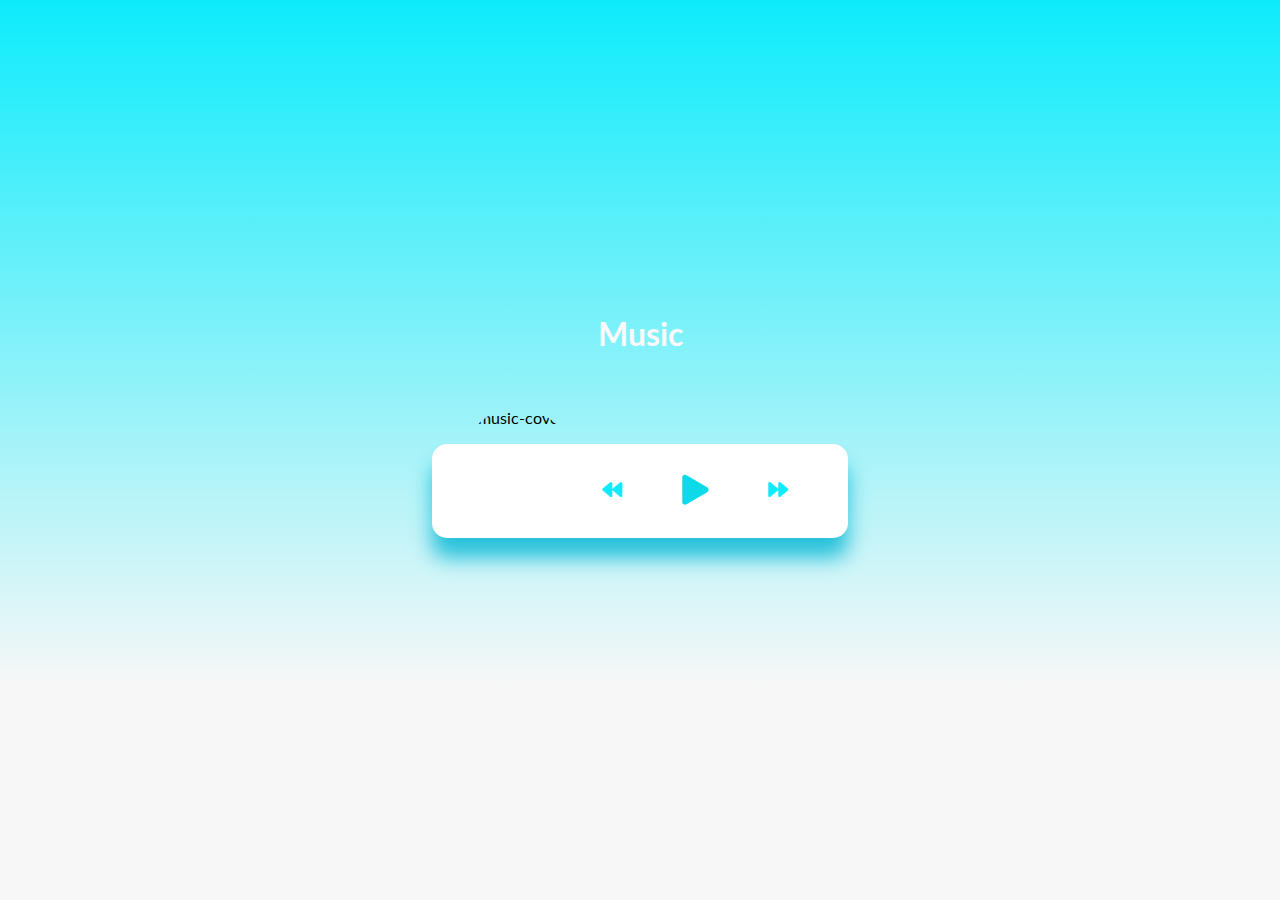
==== index.html @ c83d805a "Add files via upload" ====
<!DOCTYPE html>
<html lang="en">
<head>
    <meta charset="UTF-8">
    <meta name="viewport" content="width=device-width, initial-scale=1.0">
    <link rel="stylesheet" href="https://cdnjs.cloudflare.com/ajax/libs/font-awesome/5.10.2/css/all.min.css" />
    <link rel="stylesheet" href="style.css">
    <title>Music</title>
</head>

<body>
    <h1 style="color:rgb(252, 249, 251)">Music</h1>

    <div class="music-container" id="music-container">
        <!-- 音乐信息 -->
        <div class="music-info">
            <!-- 音乐标题 -->
            <h4 id="title"></h4>
            <!-- 音乐播放进度条 -->
            <div class="progress-container" id="progress-container">
                <div class="progress" id="progress"></div>
            </div>
        </div>

        <!-- 默认第一首音乐 -->
        <audio src="music/打上花火.mp3" id="audio"></audio>

        <!-- 音乐封面 -->
        <div class="img-container">
            <img src="img/打上花火.jpg" alt="music-cover" id="music-cover">
        </div>
        <!-- 播放控制 -->
        <div class="navigation">
            <button id="prev" class="action-btn">
                <i class="fas fa-backward"></i>
            </button>
            <button id="play" class="action-btn action-btn-big">
                <i class="fas fa-play"></i>
            </button>
            <button id="next" class="action-btn">
                <i class="fas fa-forward"></i>
            </button>
        </div>
    </div>
    <script src="script.js"></script>
</body>

</html>
---- style.css ----
@import url('https://fonts.googleapis.com/css?family=Lato&display=swap');

* {
    box-sizing: border-box;
}

body {
    background-image: linear-gradient(0deg,
            rgba(247, 247, 247, 1) 23.8%,
            #0decfc);
    height: 100vh;
    display: flex;
    /* 沿垂直主轴上下垂直排列 */
    flex-direction: column;
    /* 主轴水平居中 */
    align-items: center;
    /* 主轴垂直居中 */
    justify-content: center;
    font-family: 'Lato', sans-serif;
    margin: 0;
}

.music-container {
    background-color: #fff;
    border-radius: 15px;
    box-shadow: 0 20px 20px 0 rgba(8, 182, 212, 0.822);
    display: flex;
    padding: 20px 30px;
    position: relative;
    margin: 70px 0;
    z-index: 10;
}

.img-container {
    position: relative;
    width: 110px;
}

.img-container::after {
    content: "";
    background-color: #fff;
    border-radius: 50%;
    position: absolute;
    bottom: 100%;
    left: 50%;
    width: 15px;
    height: 15px;
    /* 旋转 */
    transform: translate(-50%, 50%);
}

.img-container img {
    border-radius: 50%;
    height: 110px;
    width: inherit;
    object-fit: cover;
    position: absolute;
    bottom: 0;
    left: 0;
    /* 封面360°旋转，默认不动 */
    animation: rotate 3s linear infinite;
    animation-play-state: paused;
}

.music-container.play .img-container img {
    /* 播放 */
    animation-play-state: running;
}

/* 定义旋转动画 */
@keyframes rotate {
    from {
        transform: rotate(0);
    }

    to {
        transform: rotate(360deg);
    }
}

.navigation {
    display: flex;
    align-items: center;
    justify-content: center;
    z-index: 1;
}

.action-btn {
    /* 取消默认样式 */
    border: 0;
    background-color: #fff;
    /* ----- */
    color: #0decfc;
    font-size: 20px;
    cursor: pointer;
    padding: 10px;
    margin: 0 20px;
}

.action-btn:focus {
    /* 取消默认样式 */
    outline: 0;
}

.action-btn.action-btn-big {
    color: #0cdae9;
    font-size: 30px;
}

.music-info {
    position: absolute;
    top: 0;
    left: 20px;
    /* 父元素宽度-40px */
    width: calc(100% - 40px);
    background-color: rgba(255, 255, 255, 0.5);
    border-radius: 15px 15px 0 0;
    padding: 10px 10px 10px 150px;
    /* 没播放时默认隐藏 */
    opacity: 0;
    transform: translateY(0%);
    transition: transform 0.3s ease-in, opacity 0.3s ease-in;
    z-index: 0;
}

.music-info h4 {
    /* 取消默认边距 */
    margin: 0;
}

.music-container.play .music-info {
    opacity: 1;
    transform: translateY(-100%);
}


.progress-container {
    background-color: #fff;
    border-radius: 5px;
    cursor: pointer;
    margin: 10px 0;
    height: 4px;
    width: 100%;
}

.progress {
    background-color: #0decfc;
    border-radius: 5px;
    height: 100%;
    /* 一开始进度条长度为0 */
    width: 0%;
    transition: width 0.1s linear;

}
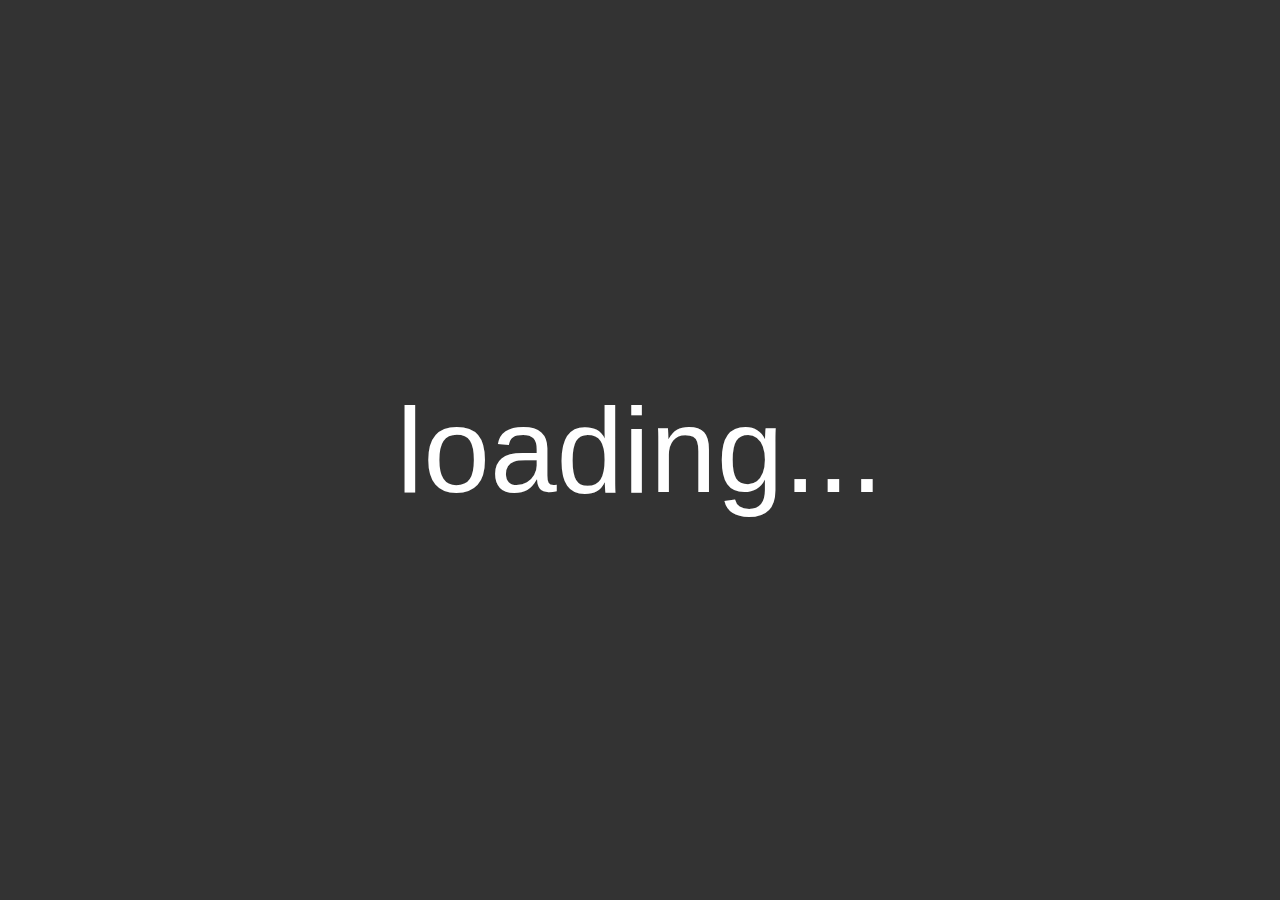
==== commit 511af2f4: "Create index.html" ====
--- a/index.html
+++ b/index.html
@@ -1,48 +1,35 @@
 <!DOCTYPE html>
 <html lang="en">
 <head>
-    <meta charset="UTF-8">
-    <meta name="viewport" content="width=device-width, initial-scale=1.0">
-    <link rel="stylesheet" href="https://cdnjs.cloudflare.com/ajax/libs/font-awesome/5.10.2/css/all.min.css" />
-    <link rel="stylesheet" href="style.css">
-    <title>Music</title>
+<meta charset="UTF-8">
+<meta name="viewport" content="width=device-width, initial-scale=1.0">
+<title>Loading Page</title>
+<style>
+    body {
+        background-color: #333;
+        display: flex;
+        justify-content: center;
+        align-items: center;
+        height: 100vh;
+        margin: 0;
+        font-family: Arial, sans-serif;
+    }
+    
+    .loading-text {
+        color: white;
+        font-size: 120px;
+        text-align: center;
+    }
+</style>
 </head>
+<body>
+<div class="loading-text">loading...</div>
 
-<body>
-    <h1 style="color:rgb(252, 249, 251)">Music</h1>
-
-    <div class="music-container" id="music-container">
-        <!-- 音乐信息 -->
-        <div class="music-info">
-            <!-- 音乐标题 -->
-            <h4 id="title"></h4>
-            <!-- 音乐播放进度条 -->
-            <div class="progress-container" id="progress-container">
-                <div class="progress" id="progress"></div>
-            </div>
-        </div>
-
-        <!-- 默认第一首音乐 -->
-        <audio src="music/打上花火.mp3" id="audio"></audio>
-
-        <!-- 音乐封面 -->
-        <div class="img-container">
-            <img src="img/打上花火.jpg" alt="music-cover" id="music-cover">
-        </div>
-        <!-- 播放控制 -->
-        <div class="navigation">
-            <button id="prev" class="action-btn">
-                <i class="fas fa-backward"></i>
-            </button>
-            <button id="play" class="action-btn action-btn-big">
-                <i class="fas fa-play"></i>
-            </button>
-            <button id="next" class="action-btn">
-                <i class="fas fa-forward"></i>
-            </button>
-        </div>
-    </div>
-    <script src="script.js"></script>
+<script>
+    // 等待2秒后跳转
+    setTimeout(function() {
+        window.location.href = 'https://furika46.github.io/music';
+    }, 2000);
+</script>
 </body>
-
-</html>+</html>
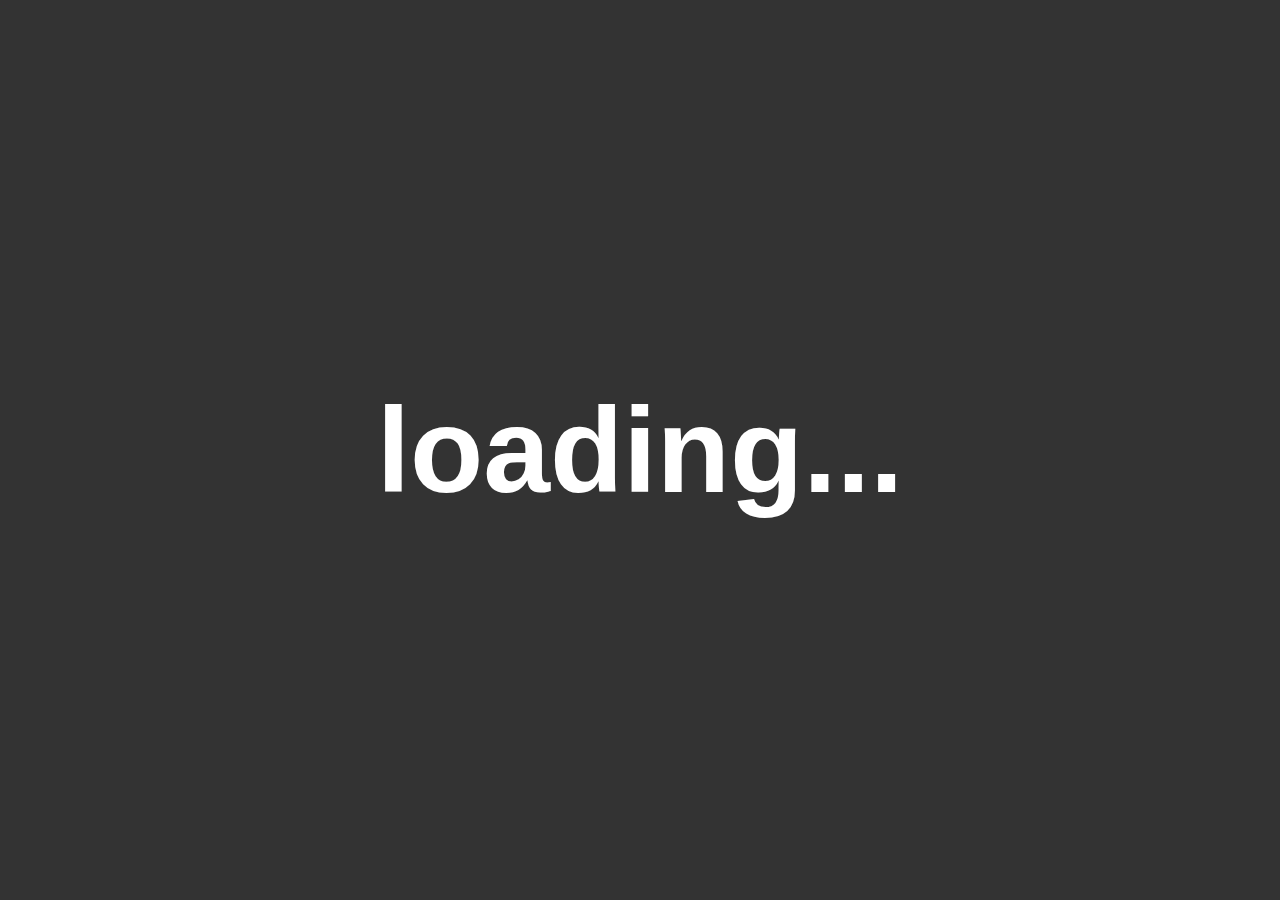
==== commit 8b48ee03: "Update index.html" ====
--- a/index.html
+++ b/index.html
@@ -5,31 +5,31 @@
 <meta name="viewport" content="width=device-width, initial-scale=1.0">
 <title>Loading Page</title>
 <style>
-    body {
-        background-color: #333;
-        display: flex;
-        justify-content: center;
-        align-items: center;
-        height: 100vh;
-        margin: 0;
-        font-family: Arial, sans-serif;
-    }
-    
-    .loading-text {
-        color: white;
-        font-size: 120px;
-        text-align: center;
-    }
+  body {
+    background-color: #333;
+    display: flex;
+    justify-content: center;
+    align-items: center;
+    height: 100vh;
+    margin: 0;
+    font-family: Arial, sans-serif;
+  }
+  .loading-text {
+    color: white;
+    font-size: 120px;
+    font-weight: bold;
+  }
 </style>
+<script>
+  window.onload = function() {
+    // 等待2秒后跳转
+    setTimeout(function() {
+      window.location.href = 'https://furika46.github.io/music';
+    }, 2000);
+  };
+</script>
 </head>
 <body>
-<div class="loading-text">loading...</div>
-
-<script>
-    // 等待2秒后跳转
-    setTimeout(function() {
-        window.location.href = 'https://furika46.github.io/music';
-    }, 2000);
-</script>
+  <div class="loading-text">loading...</div>
 </body>
 </html>
